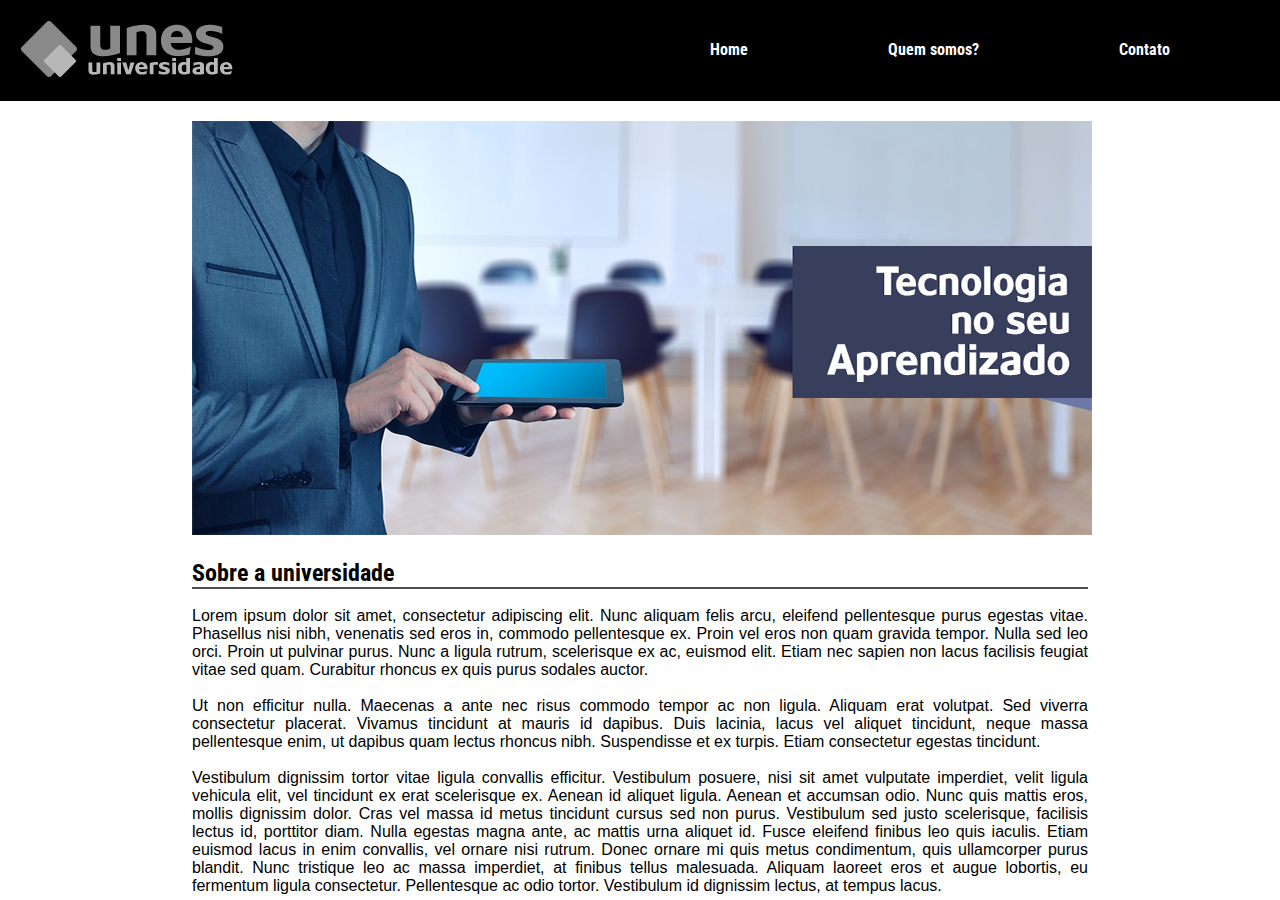
==== index.html @ 99004375 "Add content" ====
<!DOCTYPE html>
<html lang="pt-br">
<head>
    <meta charset="UTF-8">
    <meta http-equiv="X-UA-Compatible" content="IE=edge">
    <meta name="viewport" content="width=device-width, initial-scale=1.0">
    
    <link rel="stylesheet" href="assets/CSS/style.css">
    <link rel="shortcut icon" href="favicon.ico" type="image/x-icon">
    <title>Unes Universidade</title>
</head>
<body>
    <!--PAINEL DE NAVEGAÇÃO | CABEÇALHO-->
    <nav>
        <div id="nav-container">
            <div id="logo-uni">
                <img src="assets/IMG/logo-ConversImagem.png" alt="logo_uni">
            </div>
            <ul id="menu-select">
                <li><strong>Home</strong></li>
                <li><strong>Quem somos?</strong></li>
                <li><strong>Contato</strong></li>
            </ul>
        </div>
    </nav>
    <!--Conteúdo principal-->
    <main>
        <div id="capa"><img src="assets/IMG/capa.png" alt=""></div>
        <h2>Sobre a universidade</h2>
        <hr> <br>
        <p>Lorem ipsum dolor sit amet, consectetur adipiscing elit. Nunc aliquam felis arcu, eleifend pellentesque purus egestas vitae. Phasellus nisi nibh, venenatis sed eros in, commodo pellentesque ex. Proin vel eros non quam gravida tempor. Nulla sed leo orci. Proin ut pulvinar purus. Nunc a ligula rutrum, scelerisque ex ac, euismod elit. Etiam nec sapien non lacus facilisis feugiat vitae sed quam. Curabitur rhoncus ex quis purus sodales auctor.</p> <br>
        <p>Ut non efficitur nulla. Maecenas a ante nec risus commodo tempor ac non ligula. Aliquam erat volutpat. Sed viverra consectetur placerat. Vivamus tincidunt at mauris id dapibus. Duis lacinia, lacus vel aliquet tincidunt, neque massa pellentesque enim, ut dapibus quam lectus rhoncus nibh. Suspendisse et ex turpis. Etiam consectetur egestas tincidunt.</p> <br>
        <p>Vestibulum dignissim tortor vitae ligula convallis efficitur. Vestibulum posuere, nisi sit amet vulputate imperdiet, velit ligula vehicula elit, vel tincidunt ex erat scelerisque ex. Aenean id aliquet ligula. Aenean et accumsan odio. Nunc quis mattis eros, mollis dignissim dolor. Cras vel massa id metus tincidunt cursus sed non purus. Vestibulum sed justo scelerisque, facilisis lectus id, porttitor diam. Nulla egestas magna ante, ac mattis urna aliquet id. Fusce eleifend finibus leo quis iaculis. Etiam euismod lacus in enim convallis, vel ornare nisi rutrum. Donec ornare mi quis metus condimentum, quis ullamcorper purus blandit. Nunc tristique leo ac massa imperdiet, at finibus tellus malesuada. Aliquam laoreet eros et augue lobortis, eu fermentum ligula consectetur. Pellentesque ac odio tortor. Vestibulum id dignissim lectus, at tempus lacus.</p>
    </main>
</body>
</html>
---- assets/CSS/style.css ----
/*fonte nav*/
@import url('https://fonts.googleapis.com/css2?family=Roboto+Condensed:wght@700&display=swap');

* {
    /* CSS RESET*/
    padding:0;
    margin:0;
    vertical-align:baseline;
    list-style:none;
    border:0
    }
hr {
    border: 1px solid rgb(77, 77, 77);

}
nav {
    background-color: black;
    color: white;
    display: flex;
    flex-direction: row;
    justify-content: space-between;
    padding: 20px;
}
nav, h2 {
    font-family: 'Roboto Condensed', sans-serif;
}
#nav-container {
    width: 100%;
    display: flex;
    flex-direction: row;
    justify-content: space-between;
}
#menu-select {
    /*Menu de seleção*/
    width: 50%;
    padding: 20px;
    display: flex;
    flex-direction: row;
    justify-content: space-around;
}
#logo-uni {
    /*Logo da universidade*/
    width: 50%;
}
main {
    margin: auto;
    width: 70%;
    font-family: Arial, Helvetica, sans-serif;
    text-align: justify;
}
#capa {
    padding: 20px 0 20px 0;
}
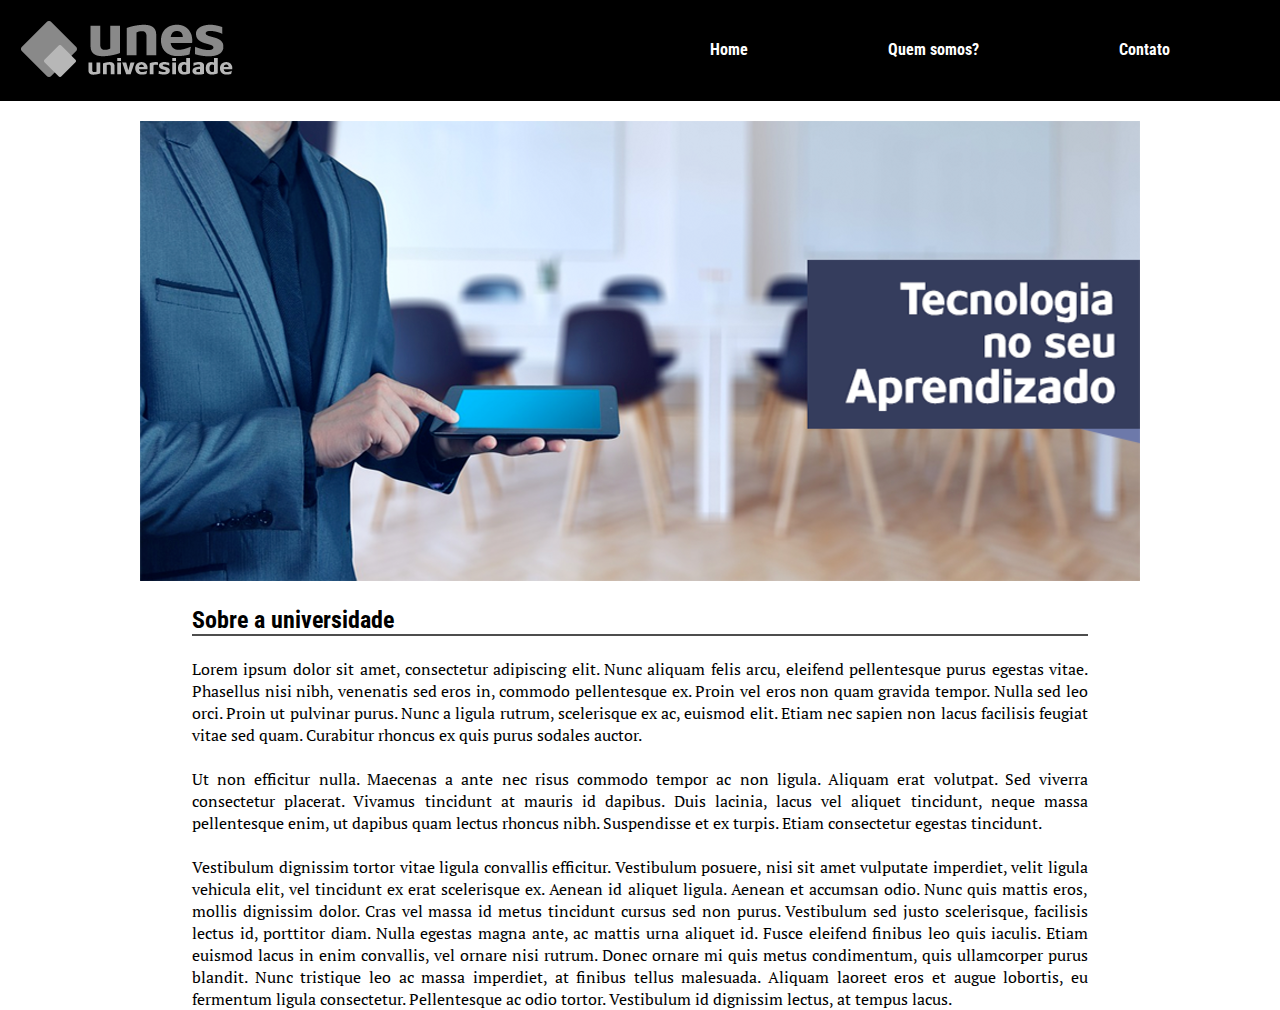
==== commit 16f7475f: "hover+fonts" ====
--- a/index.html
+++ b/index.html
@@ -14,18 +14,30 @@
     <nav>
         <div id="nav-container">
             <div id="logo-uni">
-                <img src="assets/IMG/logo-ConversImagem.png" alt="logo_uni">
+                <a href="index.html"><img src="assets/IMG/logo-ConversImagem.png" alt="logo_uni"></a>
             </div>
             <ul id="menu-select">
-                <li><strong>Home</strong></li>
-                <li><strong>Quem somos?</strong></li>
-                <li><strong>Contato</strong></li>
+                <li class="hover-underline-animation">
+                    <a href="#" target="_self" class="menu-link"><strong>Home</strong></a>
+                </li>
+                <li class="hover-underline-animation">
+                    <a href="#" target="_self" class="menu-link"><strong>Quem somos?</strong></a>
+                </li>
+                <li class="hover-underline-animation">
+                    <a href="#" target="_self" class="menu-link"><strong>Contato</strong></a>
+                </li>
             </ul>
         </div>
     </nav>
     <!--Conteúdo principal-->
     <main>
-        <div id="capa"><img src="assets/IMG/capa.png" alt=""></div>
+        <div id="capa">
+            <picture>
+                <source media="(max-width: 750px)" srcset="assets/IMG/capa-300px.png" type="image/png">
+                <source media="(max-width: 900px)" srcset="assets/IMG/capa-700px.png" type="image/png">
+                <img src="assets/IMG/capa-1000px.png" alt="capa-1000px">
+            </picture>
+        </div>
         <h2>Sobre a universidade</h2>
         <hr> <br>
         <p>Lorem ipsum dolor sit amet, consectetur adipiscing elit. Nunc aliquam felis arcu, eleifend pellentesque purus egestas vitae. Phasellus nisi nibh, venenatis sed eros in, commodo pellentesque ex. Proin vel eros non quam gravida tempor. Nulla sed leo orci. Proin ut pulvinar purus. Nunc a ligula rutrum, scelerisque ex ac, euismod elit. Etiam nec sapien non lacus facilisis feugiat vitae sed quam. Curabitur rhoncus ex quis purus sodales auctor.</p> <br>
--- a/assets/CSS/style.css
+++ b/assets/CSS/style.css
@@ -1,5 +1,7 @@
 /*fonte nav*/
 @import url('https://fonts.googleapis.com/css2?family=Roboto+Condensed:wght@700&display=swap');
+/*Fonte main*/
+@import url('https://fonts.googleapis.com/css2?family=PT+Serif&display=swap');
 
 * {
     /* CSS RESET*/
@@ -14,8 +16,8 @@
 
 }
 nav {
-    background-color: black;
-    color: white;
+    background-color: #000000;
+    color: #ffffff;
     display: flex;
     flex-direction: row;
     justify-content: space-between;
@@ -38,16 +40,47 @@
     flex-direction: row;
     justify-content: space-around;
 }
+.menu-link {
+    color: #ffffff;
+    text-decoration: none;
+}
+/*Hover animation to menu-select*/
+.hover-underline-animation {
+    display: inline-block;
+    position: relative;
+    color: #ffffff;
+}
+.hover-underline-animation:after {
+    content: '';
+    position: absolute;
+    width: 100%;
+    transform: scaleX(0);
+    height: 2px;
+    bottom: 0;
+    left: 0;
+    background-color: #ffffff;
+    transform-origin: bottom right;
+    transition: transform 0.25s ease-out;
+}
+.hover-underline-animation:hover:after {
+    transform: scaleX(1);
+    transform-origin: bottom left;
+}
 #logo-uni {
     /*Logo da universidade*/
     width: 50%;
 }
 main {
+    /*Conteúdo principal*/
     margin: auto;
     width: 70%;
-    font-family: Arial, Helvetica, sans-serif;
+    font-family: 'PT Serif', serif;
     text-align: justify;
 }
 #capa {
-    padding: 20px 0 20px 0;
+    padding: 20px 0;
+    /*Centralizar a imagem*/
+    display: flex;
+    justify-content: center;
+    align-items: center;
 }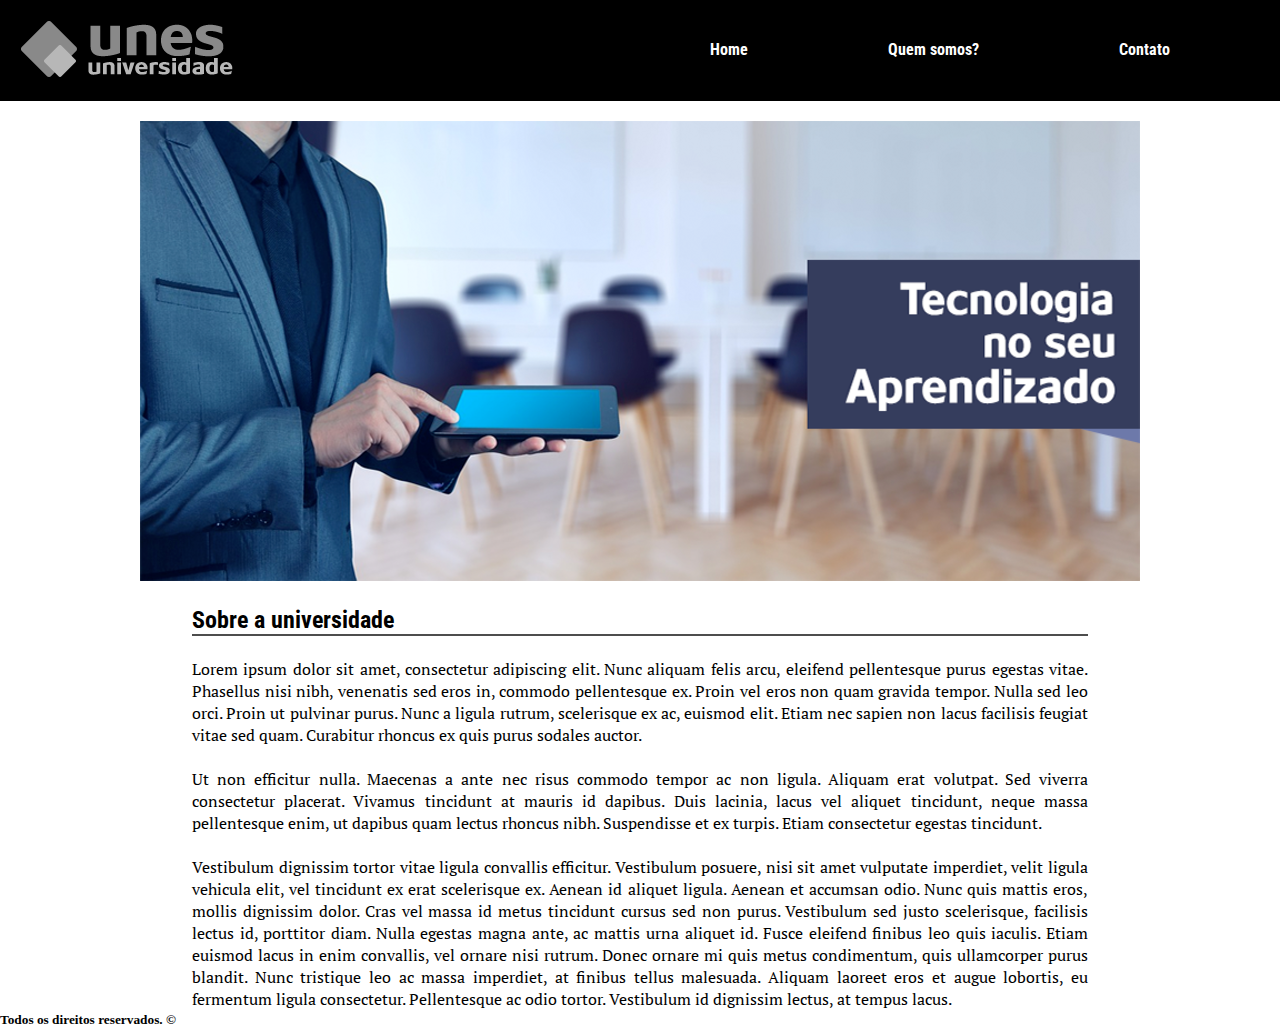
==== commit 8fce50b4: "new section" ====
--- a/index.html
+++ b/index.html
@@ -4,9 +4,12 @@
     <meta charset="UTF-8">
     <meta http-equiv="X-UA-Compatible" content="IE=edge">
     <meta name="viewport" content="width=device-width, initial-scale=1.0">
+    <!--Link to css style-->
+    <link rel="stylesheet" href="assets/CSS/style.css">
+
+    <!--Link to favicon-->
+    <link rel="shortcut icon" href="favicon.ico" type="image/x-icon">
     
-    <link rel="stylesheet" href="assets/CSS/style.css">
-    <link rel="shortcut icon" href="favicon.ico" type="image/x-icon">
     <title>Unes Universidade</title>
 </head>
 <body>
@@ -18,10 +21,10 @@
             </div>
             <ul id="menu-select">
                 <li class="hover-underline-animation">
-                    <a href="#" target="_self" class="menu-link"><strong>Home</strong></a>
+                    <a href="index.html" target="_self" class="menu-link"><strong>Home</strong></a>
                 </li>
                 <li class="hover-underline-animation">
-                    <a href="#" target="_self" class="menu-link"><strong>Quem somos?</strong></a>
+                    <a href="quem_somos.html" target="_self" class="menu-link"><strong>Quem somos?</strong></a>
                 </li>
                 <li class="hover-underline-animation">
                     <a href="#" target="_self" class="menu-link"><strong>Contato</strong></a>
@@ -44,5 +47,10 @@
         <p>Ut non efficitur nulla. Maecenas a ante nec risus commodo tempor ac non ligula. Aliquam erat volutpat. Sed viverra consectetur placerat. Vivamus tincidunt at mauris id dapibus. Duis lacinia, lacus vel aliquet tincidunt, neque massa pellentesque enim, ut dapibus quam lectus rhoncus nibh. Suspendisse et ex turpis. Etiam consectetur egestas tincidunt.</p> <br>
         <p>Vestibulum dignissim tortor vitae ligula convallis efficitur. Vestibulum posuere, nisi sit amet vulputate imperdiet, velit ligula vehicula elit, vel tincidunt ex erat scelerisque ex. Aenean id aliquet ligula. Aenean et accumsan odio. Nunc quis mattis eros, mollis dignissim dolor. Cras vel massa id metus tincidunt cursus sed non purus. Vestibulum sed justo scelerisque, facilisis lectus id, porttitor diam. Nulla egestas magna ante, ac mattis urna aliquet id. Fusce eleifend finibus leo quis iaculis. Etiam euismod lacus in enim convallis, vel ornare nisi rutrum. Donec ornare mi quis metus condimentum, quis ullamcorper purus blandit. Nunc tristique leo ac massa imperdiet, at finibus tellus malesuada. Aliquam laoreet eros et augue lobortis, eu fermentum ligula consectetur. Pellentesque ac odio tortor. Vestibulum id dignissim lectus, at tempus lacus.</p>
     </main>
+    <footer>
+        <small>
+            <strong>Todos os direitos reservados. &copy;</strong>
+        </small>
+    </footer>
 </body>
 </html>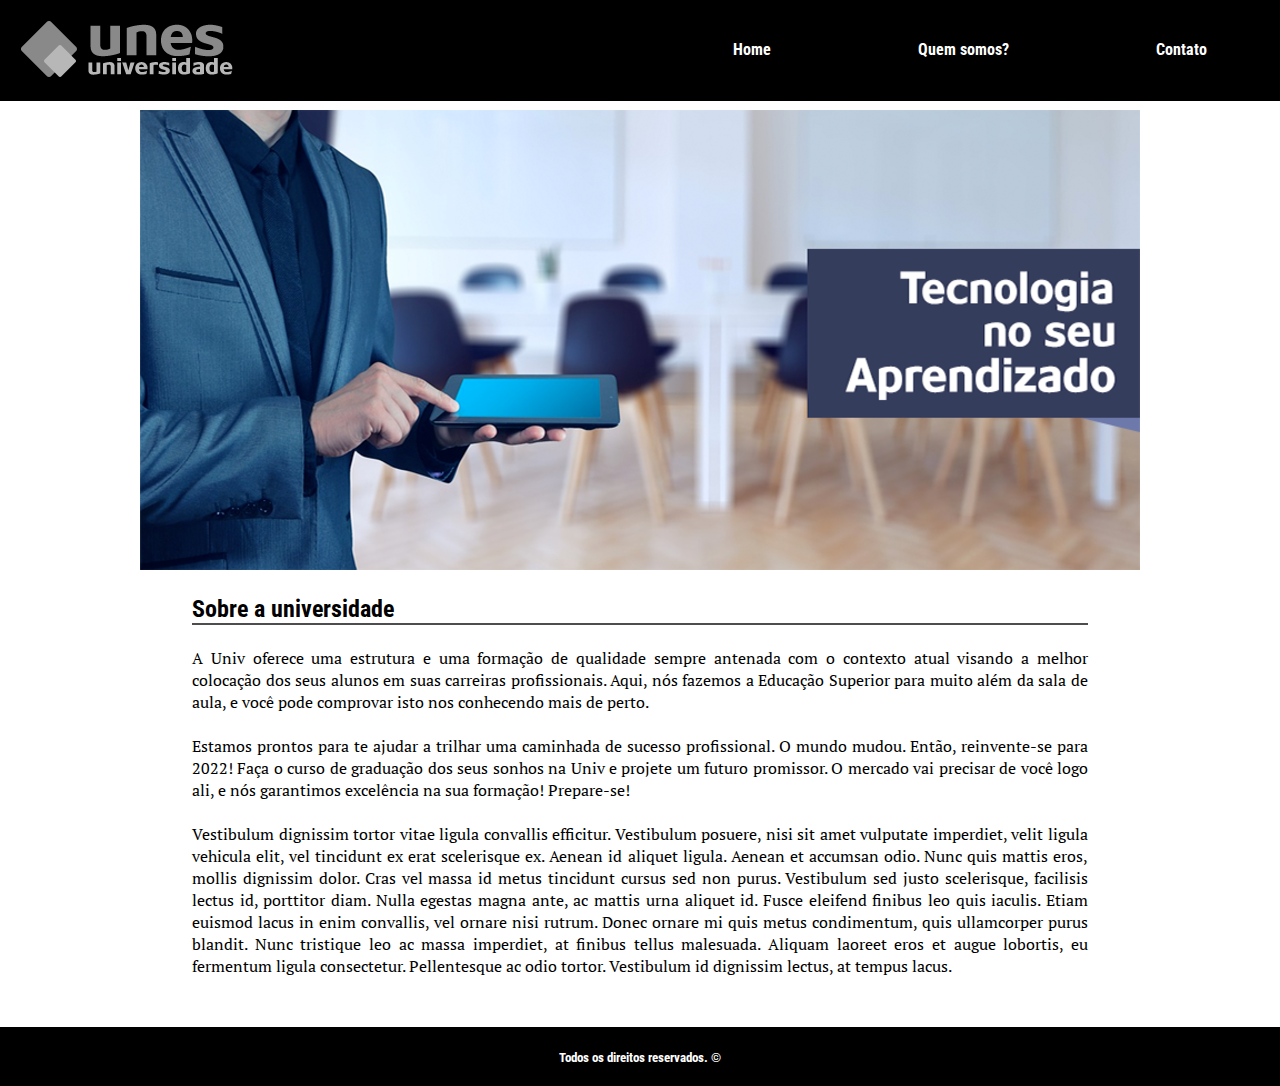
==== commit 992d183e: "Refinamento" ====
--- a/index.html
+++ b/index.html
@@ -27,7 +27,7 @@
                     <a href="quem_somos.html" target="_self" class="menu-link"><strong>Quem somos?</strong></a>
                 </li>
                 <li class="hover-underline-animation">
-                    <a href="#" target="_self" class="menu-link"><strong>Contato</strong></a>
+                    <a href="contato.html" target="_self" class="menu-link"><strong>Contato</strong></a>
                 </li>
             </ul>
         </div>
@@ -43,8 +43,8 @@
         </div>
         <h2>Sobre a universidade</h2>
         <hr> <br>
-        <p>Lorem ipsum dolor sit amet, consectetur adipiscing elit. Nunc aliquam felis arcu, eleifend pellentesque purus egestas vitae. Phasellus nisi nibh, venenatis sed eros in, commodo pellentesque ex. Proin vel eros non quam gravida tempor. Nulla sed leo orci. Proin ut pulvinar purus. Nunc a ligula rutrum, scelerisque ex ac, euismod elit. Etiam nec sapien non lacus facilisis feugiat vitae sed quam. Curabitur rhoncus ex quis purus sodales auctor.</p> <br>
-        <p>Ut non efficitur nulla. Maecenas a ante nec risus commodo tempor ac non ligula. Aliquam erat volutpat. Sed viverra consectetur placerat. Vivamus tincidunt at mauris id dapibus. Duis lacinia, lacus vel aliquet tincidunt, neque massa pellentesque enim, ut dapibus quam lectus rhoncus nibh. Suspendisse et ex turpis. Etiam consectetur egestas tincidunt.</p> <br>
+        <p>A Univ oferece uma estrutura e uma formação de qualidade sempre antenada com o contexto atual visando a melhor colocação dos seus alunos em suas carreiras profissionais. Aqui, nós fazemos a Educação Superior para muito além da sala de aula, e você pode comprovar isto nos conhecendo mais de perto.</p> <br>
+        <p>Estamos prontos para te ajudar a trilhar uma caminhada de sucesso profissional. O mundo mudou. Então, reinvente-se para 2022! Faça o curso de graduação dos seus sonhos na Univ e projete um futuro promissor. O mercado vai precisar de você logo ali, e nós garantimos excelência na sua formação! Prepare-se!</p> <br>
         <p>Vestibulum dignissim tortor vitae ligula convallis efficitur. Vestibulum posuere, nisi sit amet vulputate imperdiet, velit ligula vehicula elit, vel tincidunt ex erat scelerisque ex. Aenean id aliquet ligula. Aenean et accumsan odio. Nunc quis mattis eros, mollis dignissim dolor. Cras vel massa id metus tincidunt cursus sed non purus. Vestibulum sed justo scelerisque, facilisis lectus id, porttitor diam. Nulla egestas magna ante, ac mattis urna aliquet id. Fusce eleifend finibus leo quis iaculis. Etiam euismod lacus in enim convallis, vel ornare nisi rutrum. Donec ornare mi quis metus condimentum, quis ullamcorper purus blandit. Nunc tristique leo ac massa imperdiet, at finibus tellus malesuada. Aliquam laoreet eros et augue lobortis, eu fermentum ligula consectetur. Pellentesque ac odio tortor. Vestibulum id dignissim lectus, at tempus lacus.</p>
     </main>
     <footer>
--- a/assets/CSS/style.css
+++ b/assets/CSS/style.css
@@ -1,4 +1,4 @@
-/*fonte nav*/
+/*fonte nav e footer*/
 @import url('https://fonts.googleapis.com/css2?family=Roboto+Condensed:wght@700&display=swap');
 /*Fonte main*/
 @import url('https://fonts.googleapis.com/css2?family=PT+Serif&display=swap');
@@ -10,20 +10,20 @@
     vertical-align:baseline;
     list-style:none;
     border:0
-    }
+}
 hr {
     border: 1px solid rgb(77, 77, 77);
+    background-color: rgb(77, 77, 77);
 
 }
 nav {
     background-color: #000000;
     color: #ffffff;
-    display: flex;
-    flex-direction: row;
-    justify-content: space-between;
     padding: 20px;
+    width: 100%;
+    position: fixed;
 }
-nav, h2 {
+nav, h2 , footer{
     font-family: 'Roboto Condensed', sans-serif;
 }
 #nav-container {
@@ -73,14 +73,22 @@
 main {
     /*Conteúdo principal*/
     margin: auto;
+    padding-bottom: 50px;
     width: 70%;
     font-family: 'PT Serif', serif;
     text-align: justify;
 }
 #capa {
-    padding: 20px 0;
+    padding: 110px 0 20px;
     /*Centralizar a imagem*/
     display: flex;
     justify-content: center;
     align-items: center;
+}
+footer {
+    /*Todos os direitos reservados.*/
+    text-align: center;
+    padding: 20px;
+    background-color: #000000;
+    color: #ffffff;
 }